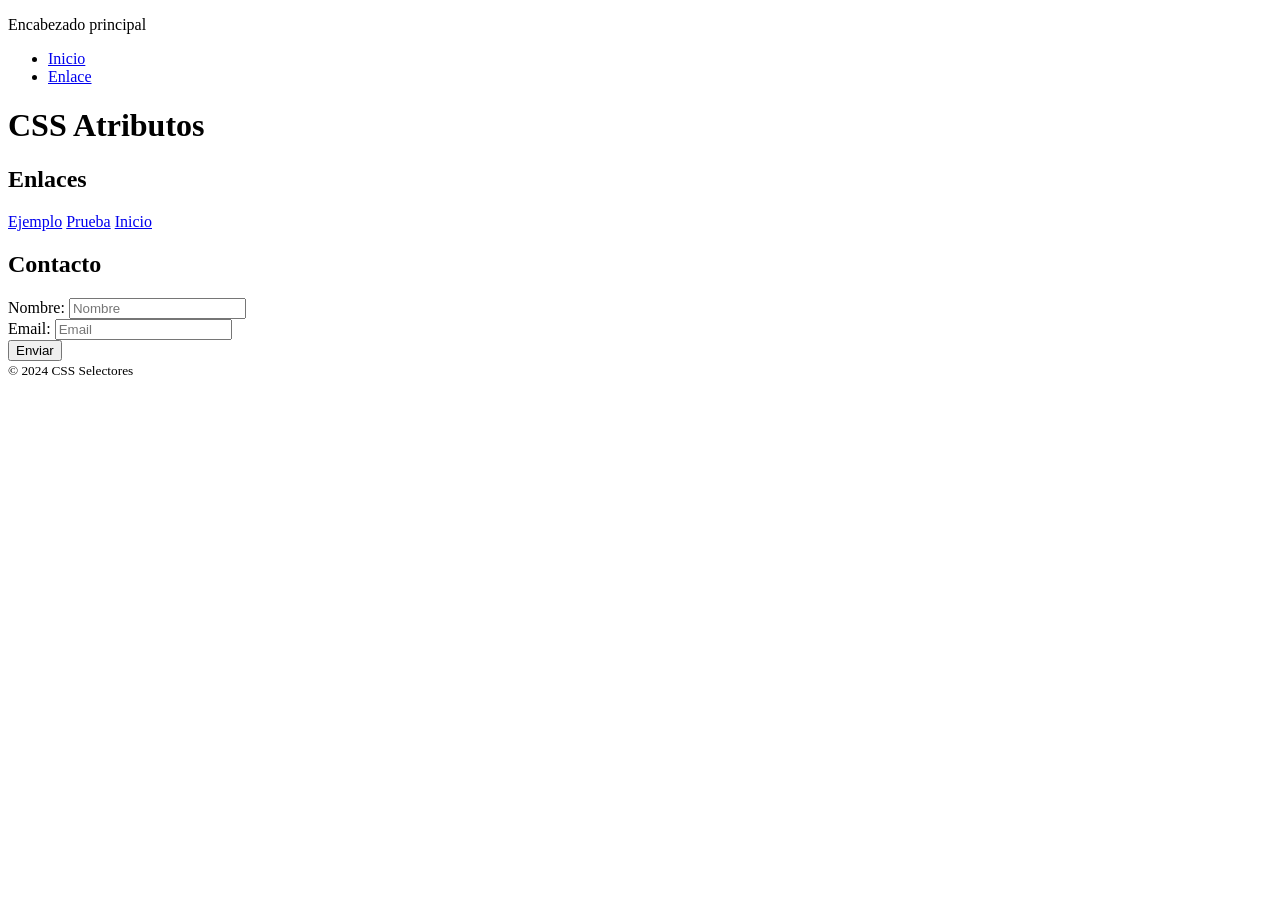
==== atributos.html @ e7a4b5b2 "CSS atributos" ====
<!DOCTYPE html>
<html lang="es">
  <head>
    <meta charset="UTF-8" />
    <meta name="viewport" content="width=device-width, initial-scale=1.0" />
    <title>CSS atributos</title>
    <link rel="stylesheet" href="css/atributos.css" />
  </head>
  <body>
    <header>
      <p>Encabezado principal</p>
    </header>

    <nav>
      <ul>
        <li><a href="index.html">Inicio</a></li>
        <li><a href="#">Enlace</a></li>
      </ul>
    </nav>

    <main>
      <h1>CSS Atributos</h1>

      <section>
        <h2>Enlaces</h2>

        <a href="https://www.example.com" target="_blank">Ejemplo</a>
        <a href="#">Prueba</a>
        <a href="index.html">Inicio</a>
      </section>

      <section>
        <h2>Contacto</h2>

        <form action="" method="post">
          <div>
            <label for="nombre">Nombre:</label>
            <input type="text" name="nombre" id="nombre" placeholder="Nombre" />
          </div>

          <div>
            <label for="email">Email:</label>
            <input type="email" name="email" id="email" placeholder="Email" />
          </div>

          <button type="submit">Enviar</button>
        </form>
      </section>
    </main>

    <footer>
      <small>&copy; 2024 CSS Selectores</small>
    </footer>
  </body>
</html>
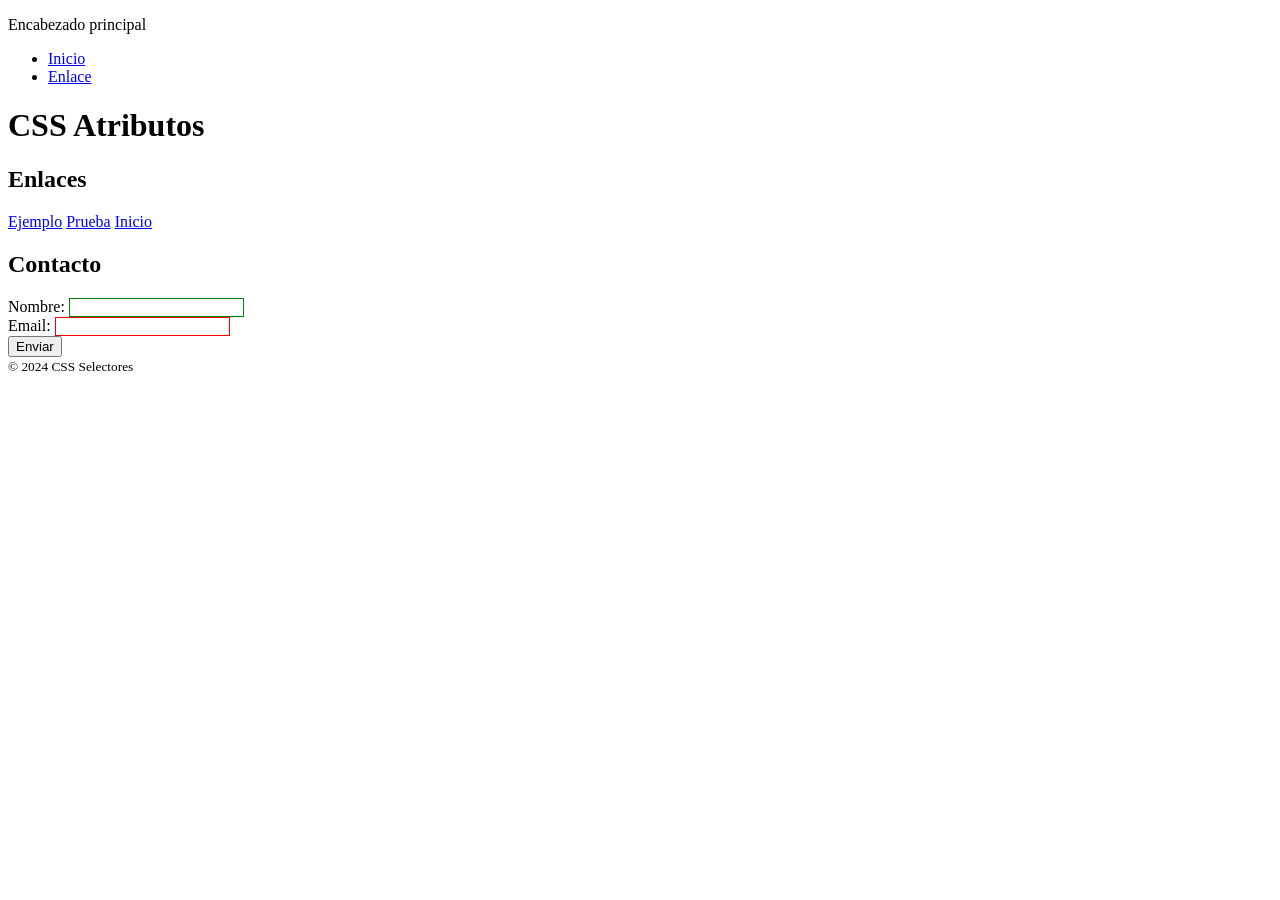
==== commit 72f4593d: "agrego image-background" ====
--- a/atributos.html
+++ b/atributos.html
@@ -4,7 +4,7 @@
     <meta charset="UTF-8" />
     <meta name="viewport" content="width=device-width, initial-scale=1.0" />
     <title>CSS atributos</title>
-    <link rel="stylesheet" href="css/atributos.css" />
+    <link rel="stylesheet" href="atributos.css" />
   </head>
   <body>
     <header>
@@ -32,19 +32,21 @@
       <section>
         <h2>Contacto</h2>
 
-        <form action="" method="post">
-          <div>
-            <label for="nombre">Nombre:</label>
-            <input type="text" name="nombre" id="nombre" placeholder="Nombre" />
-          </div>
+        <form method="post">
+  <div>
+    <label for="nombre">Nombre:</label>
+    <input type="text" id="nombre" required />
+  </div>
 
-          <div>
-            <label for="email">Email:</label>
-            <input type="email" name="email" id="email" placeholder="Email" />
-          </div>
+  <div>
+    <label for="email">Email:</label>
+    <input type="email" id="email" required />
+  </div>
 
-          <button type="submit">Enviar</button>
-        </form>
+  <button type="submit">Enviar</button>
+</form>
+
+
       </section>
     </main>
 
--- a/atributos.css
+++ b/atributos.css
@@ -0,0 +1,20 @@
+input[type ="text"] {
+    border: 2px solid blue;
+
+}
+input[type ="password"] {
+    border: 2px solid green;
+
+}
+
+input[type="text"] {
+  border: 1px solid green;
+}
+
+input[type="email"] {
+  border: 1px solid red;
+
+input[required] {
+  background-color: lightyellow;
+}
+
